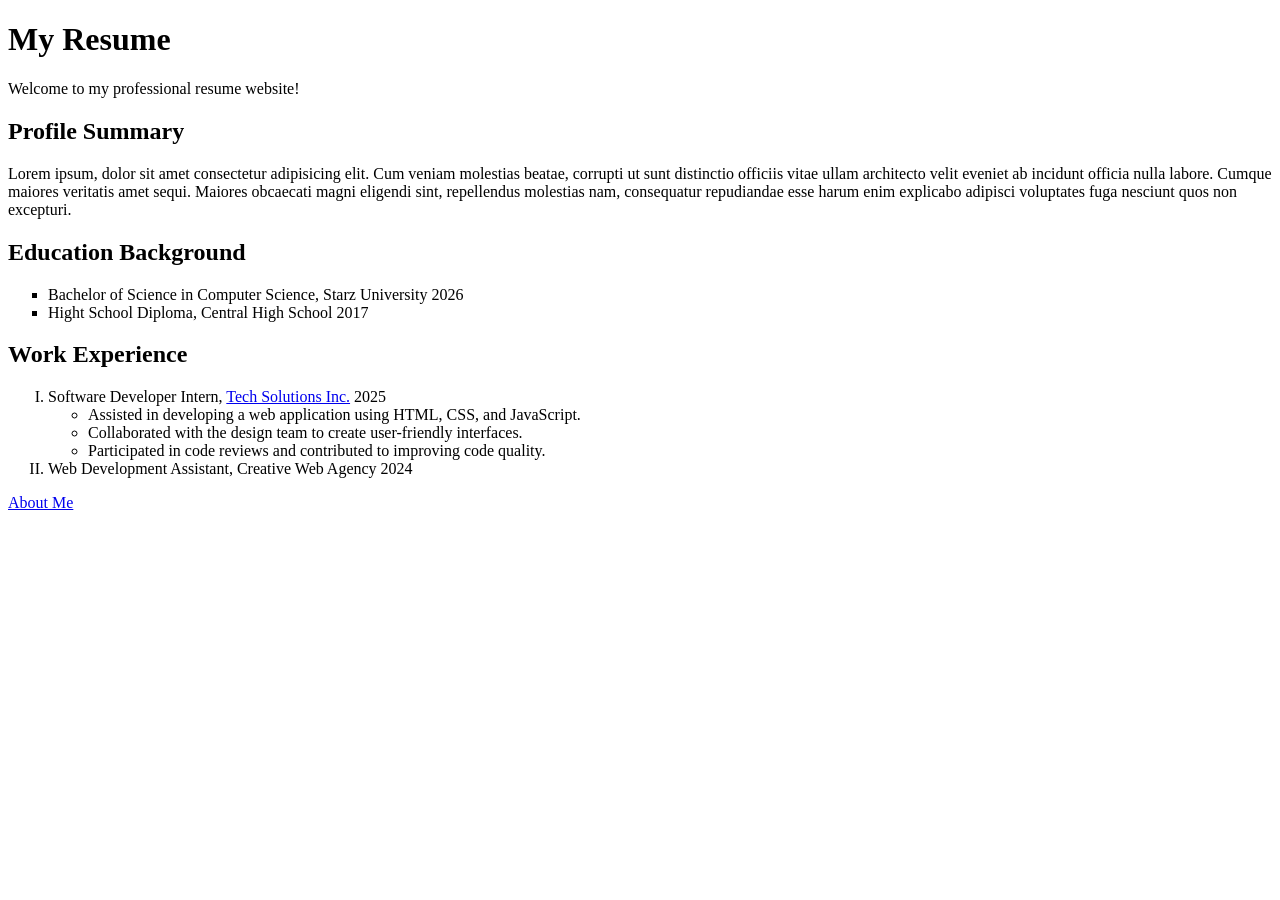
==== Week One/index.html @ 9f67092d "first commit" ====
<!DOCTYPE html>
<html lang="en">
<head>
    <meta charset="UTF-8">
    <meta name="viewport" content="width=device-width, initial-scale=1.0">
    <title>My Resume Home</title>
</head>
<body>
    <h1>My Resume</h1>
    <p>Welcome to my professional resume website!</p>

    <h2>Profile Summary</h2>
    <p>Lorem ipsum, dolor sit amet consectetur adipisicing elit. Cum veniam molestias beatae, corrupti ut sunt distinctio officiis vitae ullam architecto velit eveniet ab incidunt officia nulla labore. Cumque maiores veritatis amet sequi. Maiores obcaecati magni eligendi sint, repellendus molestias nam, consequatur repudiandae esse harum enim explicabo adipisci voluptates fuga nesciunt quos non excepturi.</p>

    <h2>Education Background</h2>
    <ul type="square">
        <li>Bachelor of Science in Computer Science, Starz University 2026</li>
        <li>Hight School Diploma, Central High School 2017</li>
    </ul>

    <h2>Work Experience</h2>
    <ol type="I">
        <li>Software Developer Intern, <a href="https://techsolutions.com">Tech Solutions Inc.</a> 2025</li>
        <ul>
            <li>Assisted in developing a web application using HTML, CSS, and JavaScript.</li>
            <li>Collaborated with the design team to create user-friendly interfaces.</li>
            <li>Participated in code reviews and contributed to improving code quality.</li>
        </ul>
        <li>Web Development Assistant, Creative Web Agency 2024</li>

    </ol>
<a href="about.html">About Me</a>



</body>
</html>
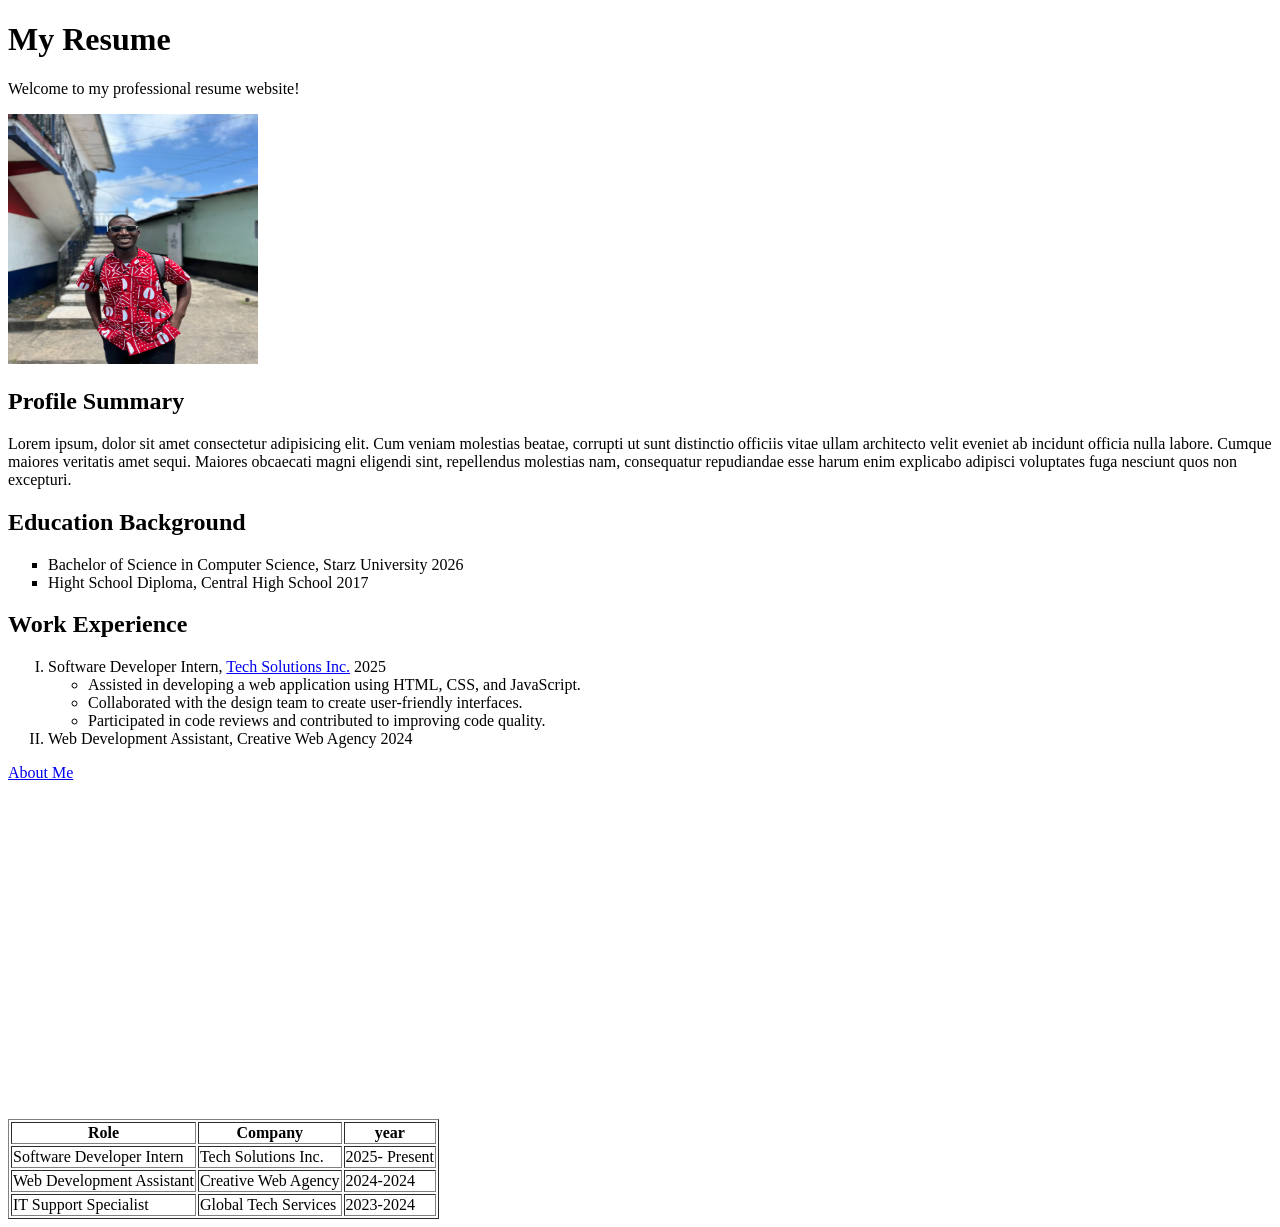
==== commit 8b9c5b1e: "This update is from the 3rd of march class coding" ====
--- a/Week One/index.html
+++ b/Week One/index.html
@@ -8,6 +8,8 @@
 <body>
     <h1>My Resume</h1>
     <p>Welcome to my professional resume website!</p>
+
+<img src="img/benjamin prof.jpeg" alt="This is a profile picture of Benjamin" width="250" height="250">
 
     <h2>Profile Summary</h2>
     <p>Lorem ipsum, dolor sit amet consectetur adipisicing elit. Cum veniam molestias beatae, corrupti ut sunt distinctio officiis vitae ullam architecto velit eveniet ab incidunt officia nulla labore. Cumque maiores veritatis amet sequi. Maiores obcaecati magni eligendi sint, repellendus molestias nam, consequatur repudiandae esse harum enim explicabo adipisci voluptates fuga nesciunt quos non excepturi.</p>
@@ -30,8 +32,44 @@
 
     </ol>
 <a href="about.html">About Me</a>
+<br>
+
+
+<iframe width="560" height="315" src="https://www.youtube.com/embed/RwCQWTUs_kE?si=hKd15rsQo2qB7w8P" title="YouTube video player" frameborder="0" allow="accelerometer; autoplay; clipboard-write; encrypted-media; gyroscope; picture-in-picture; web-share" referrerpolicy="strict-origin-when-cross-origin" allowfullscreen></iframe>
+
+<br>
+
+<br>
+
+<table border="1">
+    <tr>
+       <th>Role</th>
+        <th>Company</th>
+        <th>year</th>
+    </tr> 
+    <tr>
+        <td>Software Developer Intern</td>
+        <td>Tech Solutions Inc.</td>
+        <td>2025- Present</td>
+    </tr>
+    <tr>
+        <td>Web Development Assistant</td>
+        <td>Creative Web Agency</td>
+        <td>2024-2024</td>
+    </tr>   
+<tr>
+        <td>IT Support Specialist</td>
+        <td>Global Tech Services</td>
+        <td>2023-2024</td>   
+</tr>
+
+</table>
+<form action="mail:bekojallah0219@gmail.com" method="post">
+<label for="nam"></label>
 
 
 
+</form>
+
 </body>
 </html>
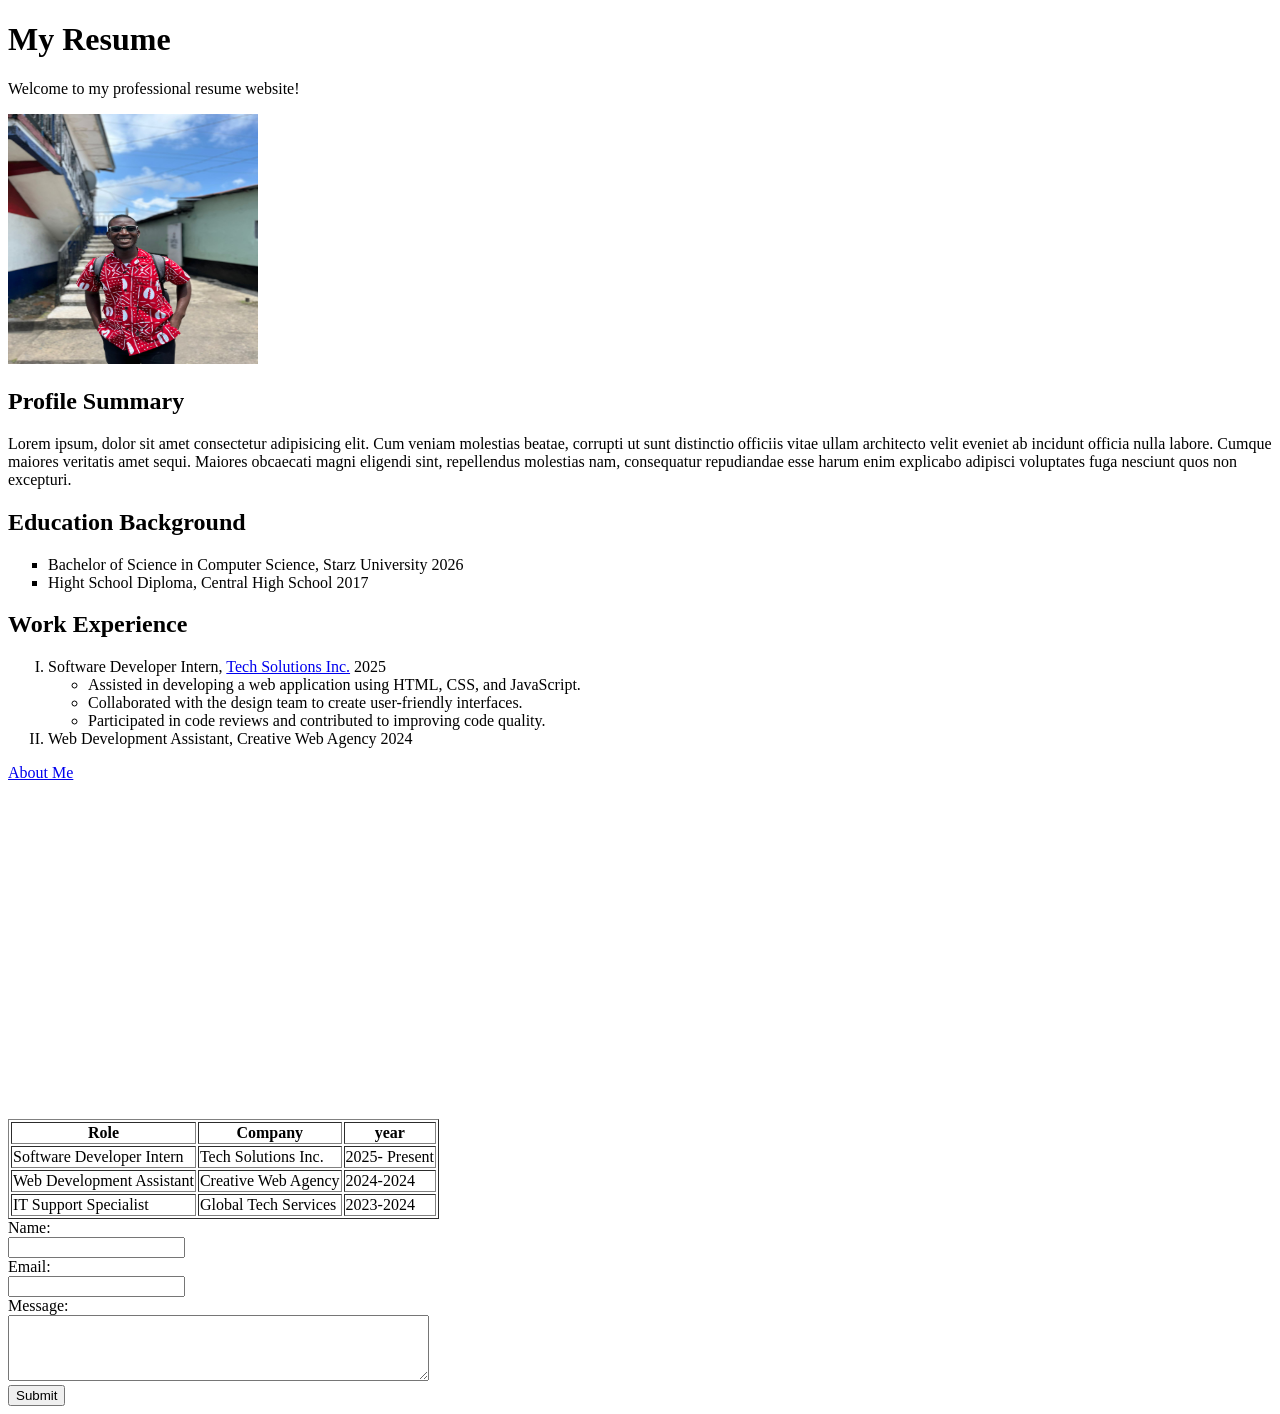
==== commit 2d3f6407: "Last Commet for indext" ====
--- a/Week One/index.html
+++ b/Week One/index.html
@@ -64,12 +64,23 @@
 </tr>
 
 </table>
-<form action="mail:bekojallah0219@gmail.com" method="post">
-<label for="nam"></label>
+<form action="milto:benjaminsjallah@gmail.com" method="post">
 
+    <label for="name">Name:</label><br>
+    <input type="text" id="name" name="name" required><br>
 
+    <label for="email">Email:</label><br>
 
+    <input type="email" id="email" name="email" required>
+    <br>
+    <label for="message">Message:</label><br>
+    <textarea id="message" name="message" rows="4" cols="50" required>
+        
+    </textarea><br>
+    <input type="submit" value="Submit">
 </form>
 
 </body>
-</html>+</html>
+
+
